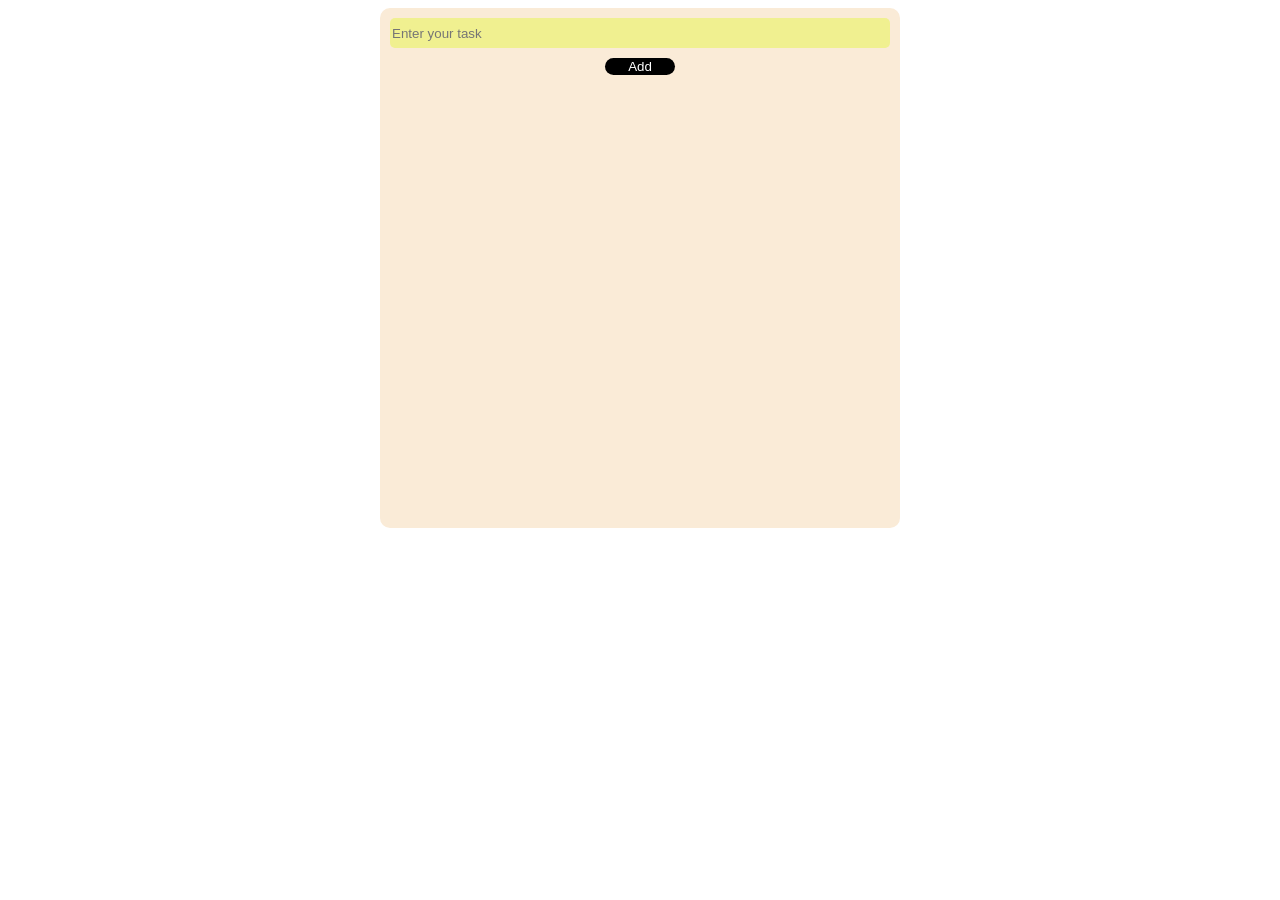
==== 01-javascript-dom/todo-app/index.html @ 8dff6a44 "created a simple todo-app" ====
<!DOCTYPE html>
<html lang="en">

<head>
    <meta charset="UTF-8">
    <meta name="viewport" content="width=device-width, initial-scale=1.0">
    <title>Document</title>
    <link rel="stylesheet" href="style.css">
</head>

<body>
    <center>
        <div class="parent">
            <div id="first-child">
                <input type="text" id="input" placeholder="Enter your task">
                <button onclick="addTodo()" class="add">Add</button>
            </div>
            <div id="second-child">
            </div>
    </center>
    <script src="script.js"></script>
</body>

</html>
---- 01-javascript-dom/todo-app/style.css ----
.parent {
    width: 500px;
    height: 500px;
    background-color: antiquewhite;
    padding: 10px;
    border-radius: 10px;
}

#input {
    display: block;
    width: 100%;
    box-sizing: border-box;
    text-align: left;
    border-radius: 5px;
    height: 30px;
    border: none;
    background-color: rgb(240, 240, 144);
}

.add {
    text-align: center;
    border-radius: 10px;
    border: 1px solid black;
    margin-top: 10px;
    border: none;
    width: 70px;
    background-color: black;
    color: white;
}

#second-child {
    margin-top: 10px;
    padding: 8px;
}

.children {
    display: flex;
    justify-content: space-between;
    padding: 5px;
    border-radius: 5px;
    background-color: beige;
    margin: 6px;
}

.newButton {
    border: none;
}
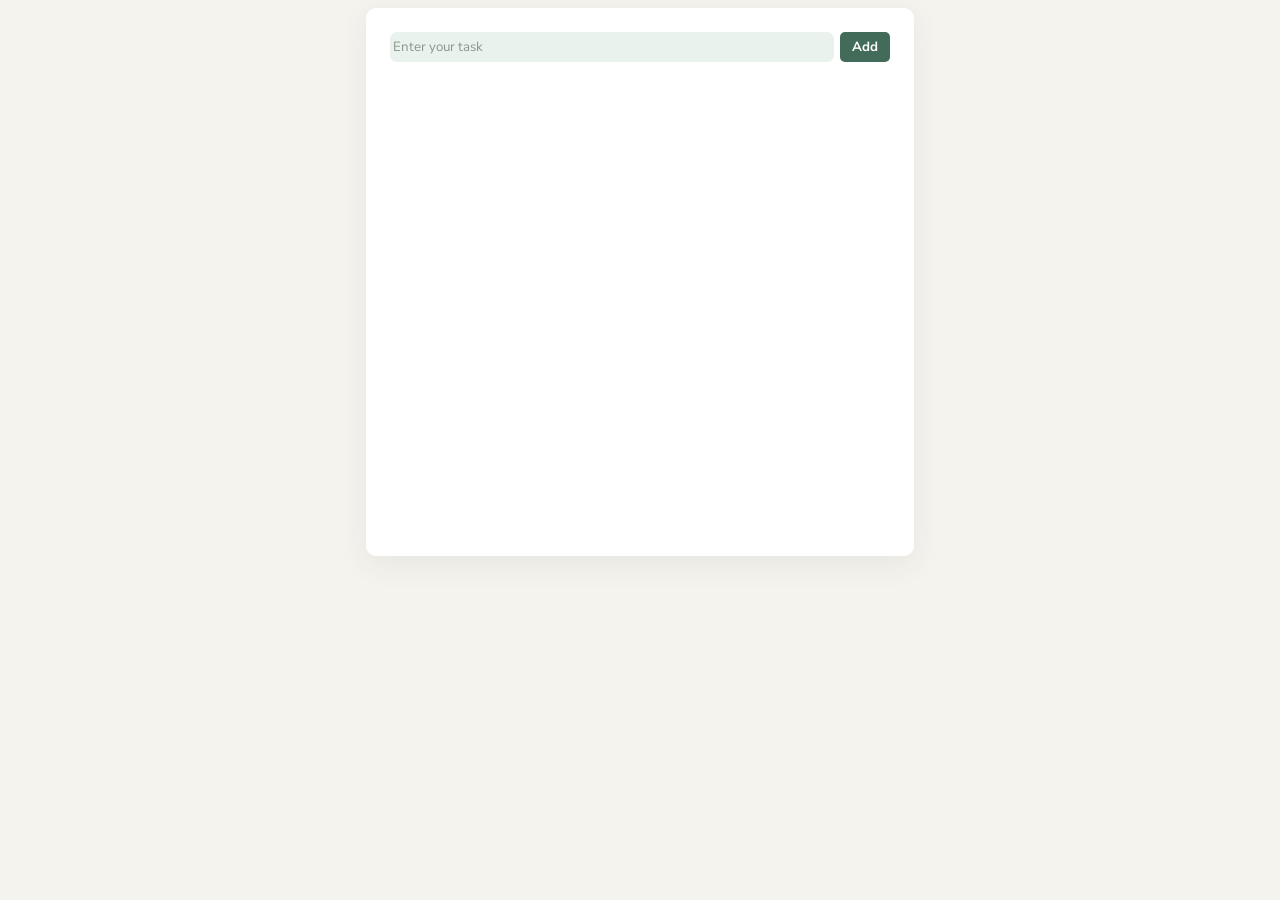
==== commit 73b5c0e1: "Improved todo app UI,layout and  styling" ====
--- a/01-javascript-dom/todo-app/index.html
+++ b/01-javascript-dom/todo-app/index.html
@@ -16,7 +16,10 @@
                 <button onclick="addTodo()" class="add">Add</button>
             </div>
             <div id="second-child">
+                <ul id="lists">
+                </ul>
             </div>
+        </div>
     </center>
     <script src="script.js"></script>
 </body>
--- a/01-javascript-dom/todo-app/style.css
+++ b/01-javascript-dom/todo-app/style.css
@@ -1,31 +1,64 @@
+@import url('https://fonts.googleapis.com/css2?family=Nunito+Sans:wght@400;500;600;700;800&display=swap');
+
+body {
+    font-family: 'Nunito Sans', sans-serif;
+    background-color: #F5F3EE;
+    color: #26352E;
+}
+
 .parent {
     width: 500px;
     height: 500px;
-    background-color: antiquewhite;
-    padding: 10px;
+    background-color: #FFFFFF;
+    box-shadow: 0 8px 30px rgba(38, 53, 46, 0.07);
+    padding: 24px;
     border-radius: 10px;
 }
 
+#first-child {
+    display: flex;
+    gap: 6px;
+}
+
 #input {
-    display: block;
-    width: 100%;
+    flex: 1;
     box-sizing: border-box;
     text-align: left;
-    border-radius: 5px;
+    border-radius: 7px;
     height: 30px;
-    border: none;
-    background-color: rgb(240, 240, 144);
+    border: 1px solid transparent;
+    background-color: #EAF2ED;
+    color: #26352E;
+    font-family: inherit;
+    outline: none;
+    transition: 0.2s;
+}
+
+#input:focus {
+    border-color: #426B5A;
+    background-color: #FFFFFF;
+}
+
+#input::placeholder {
+    color: #89958D;
 }
 
 .add {
+    height: 30px;
+    border: none;
+    width: 50px;
+    background-color: #426B5A;
+    color: white;
+    border-radius: 5px;
+    font-family: inherit;
+    font-weight: 700;
+    cursor: pointer;
+    transition: 0.2s;
     text-align: center;
-    border-radius: 10px;
-    border: 1px solid black;
-    margin-top: 10px;
-    border: none;
-    width: 70px;
-    background-color: black;
-    color: white;
+}
+
+.add:hover {
+    background-color: #78bb9f;
 }
 
 #second-child {
@@ -33,15 +66,66 @@
     padding: 8px;
 }
 
-.children {
+#lists {
+    width: 100%;
+    box-sizing: border-box;
+    list-style: none;
+    padding: 0;
+    margin: 0;
+}
+
+span {
+    background-color: aquamarine;
+}
+
+.div1 {
+    width: 75%;
     display: flex;
-    justify-content: space-between;
-    padding: 5px;
-    border-radius: 5px;
-    background-color: beige;
-    margin: 6px;
+    justify-content: left;
+    align-items: center;
+    box-sizing: border-box;
+    min-width: 0;
+}
+
+p {
+    margin: 3px;
+    box-sizing: border-box;
+    overflow-wrap: anywhere;
+}
+
+.div2 {
+    width: 25%;
+    display: flex;
+    justify-content: right;
+    align-items: center;
+    box-sizing: border-box;
+    flex-shrink: 0;
+}
+
+.items {
+    display: flex;
+    margin-top: 10px;
+    padding: 4px;
+    box-sizing: border-box;
+    background-color: #F1F5F1;
+    border-radius: 10px;
+    color: #26352E;
 }
 
 .newButton {
     border: none;
+    box-sizing: border-box;
+    margin-right: 0px;
+    background-color: #DCE9DF;
+    color: #426B5A;
+    font-family: inherit;
+    font-weight: 700;
+    cursor: pointer;
+    transition: 0.2s;
+    border-radius: 7px;
+    padding: 7px 14px;
+}
+
+.newButton:hover {
+    background-color: #C9DDCE;
 }
